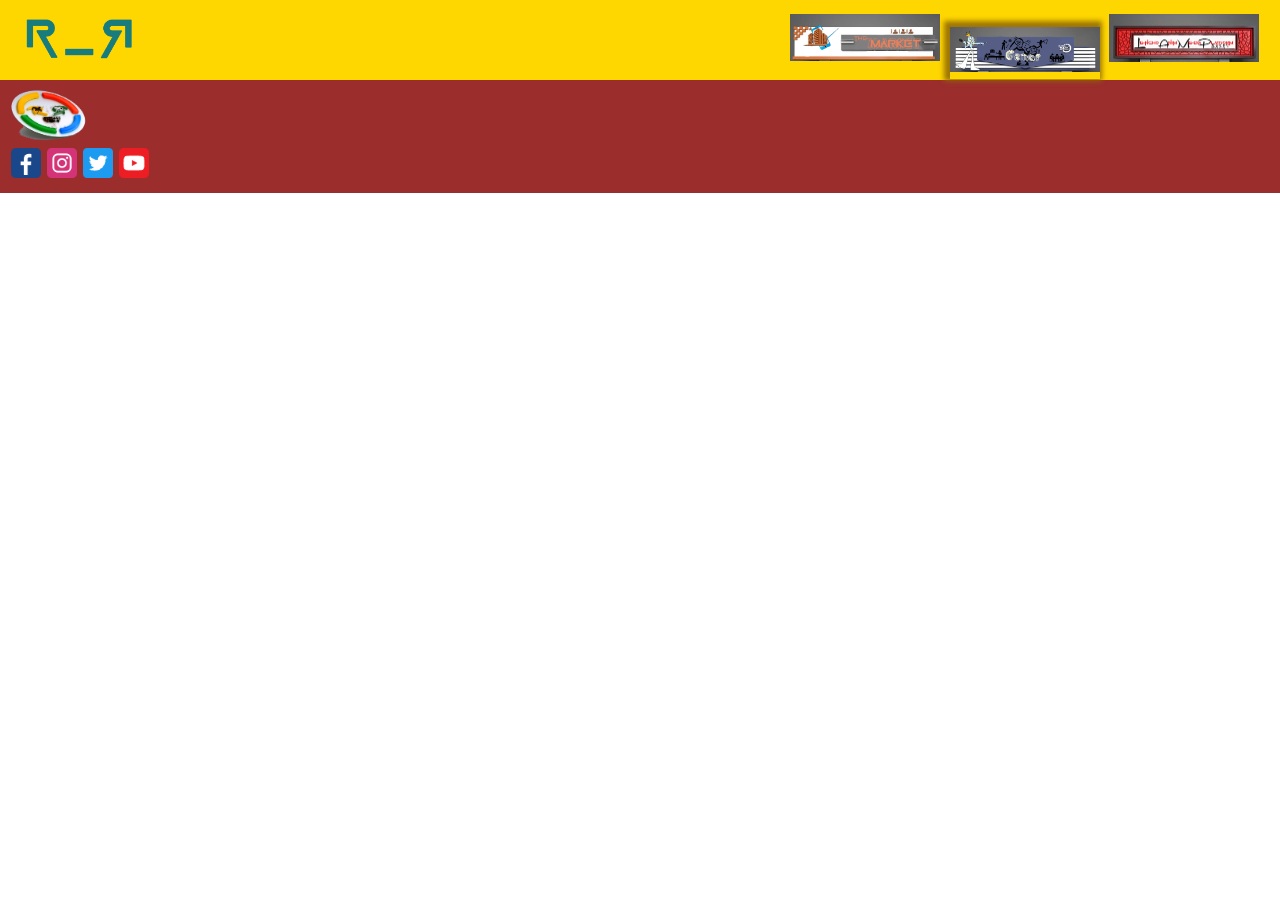
==== game.html @ 90351ea1 "updated the lamp.html file writing functions for its interface on script.js file" ====
<!DOCTYPE html>
<html lang="en">
  <head>
    <meta charset="UTF-8" />
    <meta name="viewport" content="width=device-width, initial-scale=1.0" />
    <title>BAKQA |Game</title>
    <link rel="shortcut icon" href="/asset/r_r-icon.png" type="image/x-icon" />
    <link rel="stylesheet" href="style.css" />
  </head>
  <body id="gamer">
    <header>
      <div class="logo">
        <a href="index.html">
          <img src="asset/r_r.png" alt="BAKQA's logo" width="120" />
        </a>
      </div>
      <nav class="containav">
        <ul>
          <li>
            <a href="theMarket.html"
              ><img src="asset/theMarket.png" alt="theMarket" width="150"
            /></a>
          </li>
          <li class="active">
            <a href="game.html"
              ><img src="asset/gamerAccount.png" alt="Game" width="150"
            /></a>
          </li>
          <li>
            <a href="lamp.html"
              ><img
                src="asset/Lamp.png"
                alt="LAMP"
                width="150"
                title="Lencho Animation Media Platform"
            /></a>
          </li>
        </ul>
      </nav>
    </header>
    <section class="pgcontent">
      <div class="slider"></div>
    </section>
    <footer>
      <div class="col social">
        <div class="ftlogo">
          <img src="asset/r_r-icon.png" alt="BAKQA" width="80" />
        </div>
        <div class="socialac">
          <ul>
            <li>
              <a href=""><img src="asset/1.png" alt="facebook" width="30" /></a>
            </li>
            <li>
              <a href=""
                ><img src="asset/2.png" alt="instagram" width="30"
              /></a>
            </li>
            <li>
              <a href=""><img src="asset/3.png" alt="twitter" width="30" /></a>
            </li>
            <li>
              <a href=""><img src="asset/4.png" alt="youtube" width="30" /></a>
            </li>
          </ul>
        </div>
      </div>
      <div class="col navit"></div>
      <div class="col contact"></div>
      <div class="col app"></div>
    </footer>
  </body>
</html>
---- style.css ----
* {
  margin: 0;
  padding: 0;
  list-style: none;
  text-decoration: none;
  box-sizing: border-box;
}

header {
  display: flex;
  background-color: gold;
  width: 100%;
  height: 5rem;
  align-items: center;
  justify-content: space-between;
  padding: 0 1rem;
}
header .containav ul {
  display: flex;
}
header .containav ul li {
  margin: 0 0.3rem;
  transition: 0.3s ease;
}
header .containav ul li:hover, header .containav ul li.active {
  transform: translateY(13px);
  box-shadow: -2px -2px 5px 4px rgba(146, 106, 5, 0.897);
  border: none;
}

footer {
  display: flex;
  width: 100%;
  background-color: rgba(145, 23, 23, 0.904);
  padding: 8px;
}
footer .socialac {
  display: flex;
  align-items: center;
  justify-content: space-around;
  width: 100%;
}
footer .socialac ul {
  display: flex;
}
footer .socialac ul li {
  margin: 3px;
}

#lamp .pgcontent {
  width: 100%;
  display: block;
  position: relative;
}
#lamp .pgcontent #subnav {
  display: flex;
  justify-content: space-between;
  background-color: rgba(145, 23, 23, 0.904);
}
#lamp .pgcontent #subnav .filternav {
  display: flex;
  float: right;
}
#lamp .pgcontent #subnav .filternav .categories {
  display: flex;
  text-align: center;
  align-items: center;
}
#lamp .pgcontent #subnav .filternav .categories .clist {
  text-transform: capitalize;
  margin: 3px;
}
#lamp .pgcontent #subnav .filternav .categories .clist a {
  color: antiquewhite;
  font-size: 18px;
}
#lamp .pgcontent #subnav .searchcontainer {
  float: right;
}
#lamp .pgcontent #subnav .searchcontainer #form {
  background-color: #151f30;
  width: 300px;
  height: 43px;
  border-radius: 11px;
  display: flex;
  align-items: center;
}
#lamp .pgcontent #subnav .searchcontainer #form input {
  all: unset;
  font: 15px system-ui;
  color: antiquewhite;
  height: 100%;
  width: 100%;
  padding: 6px 9px;
}
#lamp .pgcontent .slidercontain {
  position: relative;
  width: 1000px;
  height: 600px;
  background-color: #f5f5f5;
  box-shadow: 0 10px 50px #bdbdbd;
  margin: 0 auto;
}
#lamp .pgcontent .slidercontain .item {
  width: 200px;
  height: 300px;
  position: absolute;
  top: 50%;
  transform: translate(0, -50%);
  border-radius: 20px;
  box-shadow: 0 30px 50px #505050;
  background-position: 50% 50%;
  background-size: cover;
  display: inline-block;
  transition: 0.5s;
  text-align: center;
}
#lamp .pgcontent .slidercontain .item:nth-child(1), #lamp .pgcontent .slidercontain .item:nth-child(2) {
  top: 0;
  left: 0;
  transform: translate(0, 0);
  border-radius: 0;
  width: 100%;
  height: 100%;
}
#lamp .pgcontent .slidercontain .item:nth-child(3) {
  left: 50%;
}
#lamp .pgcontent .slidercontain .item:nth-child(4) {
  left: calc(50% + 220px);
}
#lamp .pgcontent .slidercontain .item:nth-child(5) {
  left: calc(50% + 440px);
}
#lamp .pgcontent .slidercontain .item:nth-child(n+6) {
  left: calc(50% + 660px);
}
#lamp .pgcontent .slidercontain .item:nth-child(2) .content {
  display: block;
}
#lamp .pgcontent .slidercontain .item .content {
  position: absolute;
  top: 50%;
  left: 100px;
  width: 300px;
  text-align: left;
  color: #eee;
  transform: translate(0, 50%);
  font-family: system-ui, -apple-system, BlinkMacSystemFont, "Segoe UI", Roboto, Oxygen, Ubuntu, Cantarell, "Open Sans", "Helvetica Neue", sans-serif;
  display: none;
}
#lamp .pgcontent .slidercontain .item .content .name {
  font-size: 40px;
  text-transform: uppercase;
  font-weight: bold;
  opacity: 0;
  animation: animate 1s ease-in-out 1 forwards;
}
#lamp .pgcontent .slidercontain .item .content .desc {
  margin-top: 10px;
  margin-bottom: 20px;
  animation: animate 1s ease-in-out 0.3s 1 forwards;
}
#lamp .pgcontent .slidercontain .item .content button {
  padding: 10px 20px;
  border: none;
  cursor: pointer;
  animation: animate 1s ease-in-out 0.6s 1 forwards;
}
#lamp .pgcontent .slidercontain .slider-nav {
  width: 100%;
  text-align: center;
  position: absolute;
  bottom: 20px;
}
#lamp .pgcontent .slidercontain .slider-nav button {
  width: 40px;
  height: 35px;
  border-radius: 8px;
  border: 1px solid #000;
  cursor: pointer;
  transition: 0.3s;
}
#lamp .pgcontent .slidercontain .slider-nav button:hover {
  background-color: #ababab;
  color: #eee;
}
#lamp .row .col {
  float: left;
  width: 25%;
  padding: 10px 10px;
}
#lamp .row .col .card {
  border-radius: 19px;
  padding: 15px;
  text-align: center;
  background-color: #151f30;
}
#lamp .row .col .card .thumbnail {
  width: 100%;
  border-radius: 19px;
}
#lamp .row .col .card h3 {
  color: darkcyan;
}

@keyframes animate {
  from {
    opacity: 0;
    transform: translate(0, 100px);
    filter: blur(33px);
  }
  to {
    opacity: 1;
    transform: translate(0, 0);
    filter: blur(0px);
  }
}/*# sourceMappingURL=style.css.map */
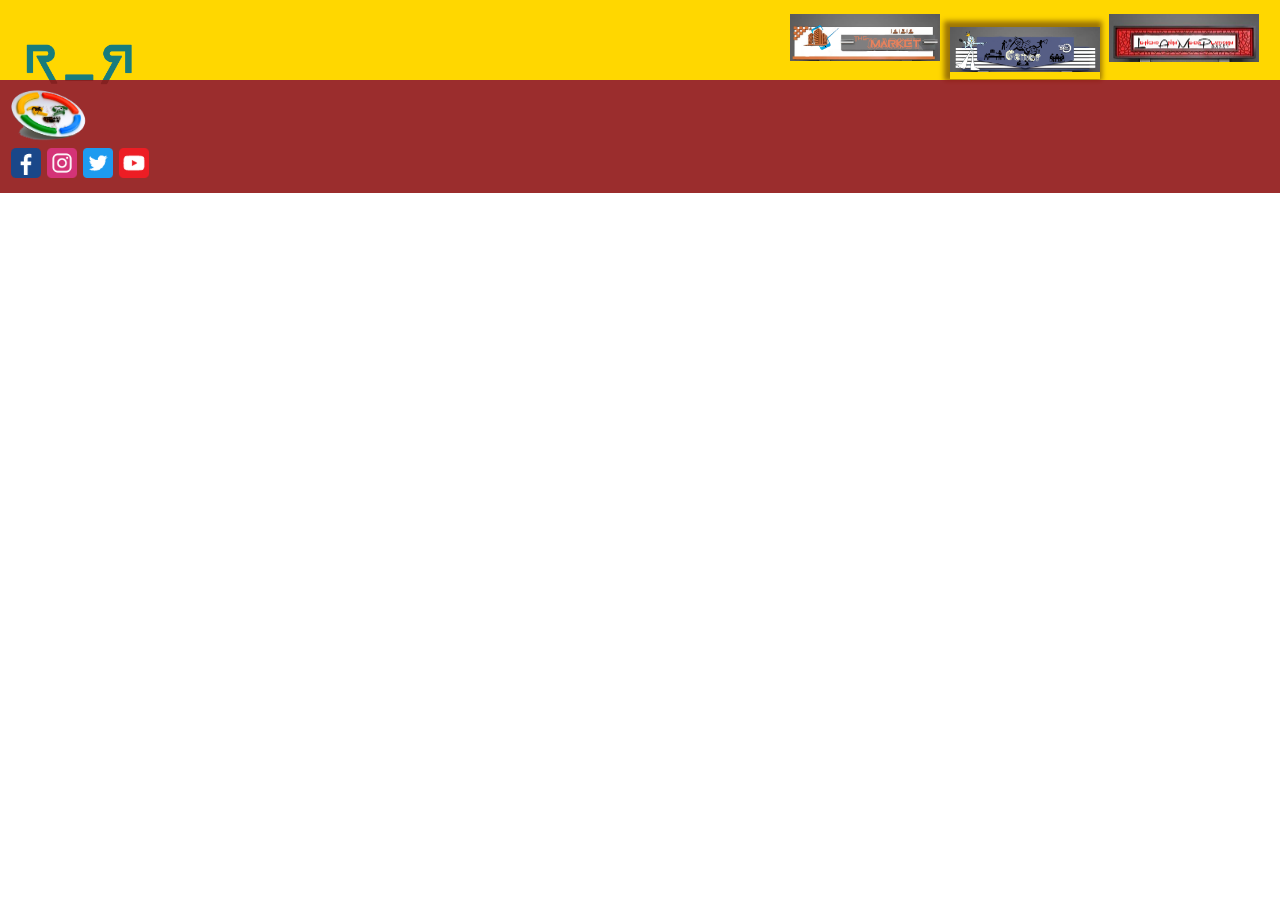
==== commit 61080bd4: "added functions in script.js" ====
--- a/game.html
+++ b/game.html
@@ -4,6 +4,13 @@
     <meta charset="UTF-8" />
     <meta name="viewport" content="width=device-width, initial-scale=1.0" />
     <title>BAKQA |Game</title>
+    <link
+      rel="stylesheet"
+      href="https://cdnjs.cloudflare.com/ajax/libs/font-awesome/6.5.2/css/all.min.css"
+      integrity="sha512-SnH5WK+bZxgPHs44uWIX+LLJAJ9/2PkPKZ5QiAj6Ta86w+fsb2TkcmfRyVX3pBnMFcV7oQPJkl9QevSCWr3W6A=="
+      crossorigin="anonymous"
+      referrerpolicy="no-referrer"
+    />
     <link rel="shortcut icon" href="/asset/r_r-icon.png" type="image/x-icon" />
     <link rel="stylesheet" href="style.css" />
   </head>
@@ -11,7 +18,8 @@
     <header>
       <div class="logo">
         <a href="index.html">
-          <img src="asset/r_r.png" alt="BAKQA's logo" width="120" />
+          <img src="asset/r_r.png" alt="BAKQA's logo" width="120" class="r-logo" />
+          <img src="asset/icon/logor-r.png" alt="icon" class="icon" width="120">
         </a>
       </div>
       <nav class="containav">
--- a/style.css
+++ b/style.css
@@ -1,9 +1,15 @@
+:root {
+  --timing: 700ms;
+  --rotation: 20deg;
+}
+
 * {
   margin: 0;
   padding: 0;
   list-style: none;
   text-decoration: none;
   box-sizing: border-box;
+  perspective: 1000px;
 }
 
 header {
@@ -14,6 +20,25 @@
   align-items: center;
   justify-content: space-between;
   padding: 0 1rem;
+}
+header .logo {
+  position: relative;
+  transition: rotate --timing;
+}
+header .logo .r-logo,
+header .logo .icon {
+  position: absolute;
+}
+header .logo .icon {
+  opacity: 0;
+  z-index: 100;
+  transition: var(--timing);
+  transform-origin: bottom;
+  bottom: -70px;
+}
+header .logo:hover .icon {
+  opacity: 1;
+  transform: translateY(-0.5rem) translateZ(-8px);
 }
 header .containav ul {
   display: flex;
@@ -47,61 +72,20 @@
   margin: 3px;
 }
 
-#lamp .pgcontent {
-  width: 100%;
-  display: block;
-  position: relative;
-}
-#lamp .pgcontent #subnav {
-  display: flex;
-  justify-content: space-between;
-  background-color: rgba(145, 23, 23, 0.904);
-}
-#lamp .pgcontent #subnav .filternav {
-  display: flex;
-  float: right;
-}
-#lamp .pgcontent #subnav .filternav .categories {
-  display: flex;
-  text-align: center;
-  align-items: center;
-}
-#lamp .pgcontent #subnav .filternav .categories .clist {
-  text-transform: capitalize;
-  margin: 3px;
-}
-#lamp .pgcontent #subnav .filternav .categories .clist a {
-  color: antiquewhite;
-  font-size: 18px;
-}
-#lamp .pgcontent #subnav .searchcontainer {
-  float: right;
-}
-#lamp .pgcontent #subnav .searchcontainer #form {
-  background-color: #151f30;
-  width: 300px;
-  height: 43px;
-  border-radius: 11px;
-  display: flex;
-  align-items: center;
-}
-#lamp .pgcontent #subnav .searchcontainer #form input {
-  all: unset;
-  font: 15px system-ui;
-  color: antiquewhite;
-  height: 100%;
-  width: 100%;
-  padding: 6px 9px;
-}
-#lamp .pgcontent .slidercontain {
-  position: relative;
-  width: 1000px;
-  height: 600px;
+.slidercontain {
+  position: relative;
+  width: 100%;
+  height: 550px;
   background-color: #f5f5f5;
   box-shadow: 0 10px 50px #bdbdbd;
-  margin: 0 auto;
-}
-#lamp .pgcontent .slidercontain .item {
+  margin: 3px 0;
+}
+.slidercontain .slider {
+  position: relative;
+  width: 100%;
+  height: 100%;
+}
+.slidercontain .slider .item {
   width: 200px;
   height: 300px;
   position: absolute;
@@ -115,7 +99,7 @@
   transition: 0.5s;
   text-align: center;
 }
-#lamp .pgcontent .slidercontain .item:nth-child(1), #lamp .pgcontent .slidercontain .item:nth-child(2) {
+.slidercontain .slider .item:nth-child(1), .slidercontain .slider .item:nth-child(2) {
   top: 0;
   left: 0;
   transform: translate(0, 0);
@@ -123,22 +107,22 @@
   width: 100%;
   height: 100%;
 }
-#lamp .pgcontent .slidercontain .item:nth-child(3) {
+.slidercontain .slider .item:nth-child(3) {
   left: 50%;
 }
-#lamp .pgcontent .slidercontain .item:nth-child(4) {
+.slidercontain .slider .item:nth-child(4) {
   left: calc(50% + 220px);
 }
-#lamp .pgcontent .slidercontain .item:nth-child(5) {
+.slidercontain .slider .item:nth-child(5) {
   left: calc(50% + 440px);
 }
-#lamp .pgcontent .slidercontain .item:nth-child(n+6) {
+.slidercontain .slider .item:nth-child(n+6) {
   left: calc(50% + 660px);
 }
-#lamp .pgcontent .slidercontain .item:nth-child(2) .content {
+.slidercontain .slider .item:nth-child(2) .content {
   display: block;
 }
-#lamp .pgcontent .slidercontain .item .content {
+.slidercontain .slider .item .content {
   position: absolute;
   top: 50%;
   left: 100px;
@@ -149,31 +133,31 @@
   font-family: system-ui, -apple-system, BlinkMacSystemFont, "Segoe UI", Roboto, Oxygen, Ubuntu, Cantarell, "Open Sans", "Helvetica Neue", sans-serif;
   display: none;
 }
-#lamp .pgcontent .slidercontain .item .content .name {
+.slidercontain .slider .item .content .name {
   font-size: 40px;
   text-transform: uppercase;
   font-weight: bold;
   opacity: 0;
   animation: animate 1s ease-in-out 1 forwards;
 }
-#lamp .pgcontent .slidercontain .item .content .desc {
+.slidercontain .slider .item .content .desc {
   margin-top: 10px;
   margin-bottom: 20px;
   animation: animate 1s ease-in-out 0.3s 1 forwards;
 }
-#lamp .pgcontent .slidercontain .item .content button {
+.slidercontain .slider .item .content button {
   padding: 10px 20px;
   border: none;
   cursor: pointer;
   animation: animate 1s ease-in-out 0.6s 1 forwards;
 }
-#lamp .pgcontent .slidercontain .slider-nav {
+.slidercontain .slider-nav {
   width: 100%;
   text-align: center;
   position: absolute;
   bottom: 20px;
 }
-#lamp .pgcontent .slidercontain .slider-nav button {
+.slidercontain .slider-nav button {
   width: 40px;
   height: 35px;
   border-radius: 8px;
@@ -181,26 +165,80 @@
   cursor: pointer;
   transition: 0.3s;
 }
-#lamp .pgcontent .slidercontain .slider-nav button:hover {
+.slidercontain .slider-nav button:hover {
   background-color: #ababab;
   color: #eee;
 }
-#lamp .row .col {
+
+.pgcontent {
+  width: 100%;
+  display: block;
+  position: relative;
+}
+.pgcontent #subnav {
+  display: flex;
+  justify-content: space-between;
+  background-color: rgba(145, 23, 23, 0.904);
+}
+.pgcontent #subnav .filternav {
+  display: flex;
+  float: right;
+}
+.pgcontent #subnav .filternav .categories {
+  display: flex;
+  text-align: center;
+  align-items: center;
+}
+.pgcontent #subnav .filternav .categories .clist {
+  text-transform: capitalize;
+  margin: 3px;
+}
+.pgcontent #subnav .filternav .categories .clist a {
+  color: antiquewhite;
+  font-size: 18px;
+}
+.pgcontent #subnav .searchcontainer {
+  float: right;
+}
+.pgcontent #subnav .searchcontainer #form {
+  background-color: #151f30;
+  width: 300px;
+  height: 43px;
+  border-radius: 11px;
+  display: flex;
+  align-items: center;
+}
+.pgcontent #subnav .searchcontainer #form input {
+  all: unset;
+  font: 15px system-ui;
+  color: antiquewhite;
+  height: 100%;
+  width: 100%;
+  padding: 6px 9px;
+}
+
+#section {
+  position: relative;
+}
+#section .row {
+  position: relative;
+}
+#section .row .col {
   float: left;
   width: 25%;
   padding: 10px 10px;
 }
-#lamp .row .col .card {
+#section .row .col .card {
   border-radius: 19px;
   padding: 15px;
   text-align: center;
   background-color: #151f30;
 }
-#lamp .row .col .card .thumbnail {
+#section .row .col .card .thumbnail {
   width: 100%;
   border-radius: 19px;
 }
-#lamp .row .col .card h3 {
+#section .row .col .card h3 {
   color: darkcyan;
 }
 
@@ -215,4 +253,304 @@
     transform: translate(0, 0);
     filter: blur(0px);
   }
+}
+@media (max-width: 900px) {
+  #theMarket .cardcontent .product .popup-view .popup-card {
+    flex-direction: column;
+    width: 550px;
+    height: auto;
+  }
+  #theMarket .cardcontent .product .popup-view .popup-card .product-img {
+    z-index: 3;
+    width: 100%;
+    height: 200px;
+    transform: translateY(0);
+    border-bottom-left-radius: 0;
+    border-top-left-radius: 10px;
+    border-top-right-radius: 10px;
+  }
+  #theMarket .cardcontent .product .popup-view .popup-card .product-img img {
+    left: initial;
+    max-width: 100%;
+  }
+  #theMarket .cardcontent .product .popup-view .popup-card .info {
+    width: 100%;
+    height: auto;
+    padding: 20px;
+    border-top-left-radius: 0;
+    border-top-right-radius: 0;
+  }
+  #theMarket .cardcontent .product .popup-view .popup-card .info h2 {
+    margin: 20px 5px 5px 5px;
+    font-size: 25px;
+  }
+  #theMarket .cardcontent .product .popup-view .popup-card .info h2 span {
+    font-size: 10px;
+  }
+  #theMarket .cardcontent .product .popup-view .popup-card .info p {
+    margin: 5px;
+    font-size: 13px;
+  }
+  #theMarket .cardcontent .product .popup-view .popup-card .info .price {
+    margin: 5px;
+    font-size: 30px;
+  }
+  #theMarket .cardcontent .product .popup-view .popup-card .info .cart-btn {
+    margin: 5px auto;
+    padding: 5px 40px;
+  }
+  #theMarket .cardcontent .product .popup-view .popup-card .info .add {
+    font-size: 14px;
+  }
+  #theMarket .cardcontent .product .popup-view .popup-card .close-btn {
+    z-index: 4;
+  }
+}
+.cardcontent {
+  position: relative;
+  display: flex;
+  flex-wrap: wrap;
+  justify-content: center;
+  align-items: center;
+  width: 100%;
+}
+.cardcontent .product .product-card {
+  z-index: 1;
+  background-color: #1d212b;
+  position: relative;
+  width: 300px;
+  height: 400px;
+  margin: 40px;
+  border-radius: 10px;
+}
+.cardcontent .product .product-card::before {
+  content: "";
+  background-color: rgba(255, 255, 255, 0.1);
+  position: absolute;
+  display: block;
+  top: 0;
+  left: 0;
+  width: 50%;
+  height: 100%;
+  border-top-left-radius: 10px;
+  border-bottom-left-radius: 10px;
+}
+.cardcontent .product .product-card .name {
+  z-index: 2;
+  color: #fff;
+  position: absolute;
+  width: 100%;
+  text-align: center;
+  bottom: 130px;
+  font-size: 20px;
+  letter-spacing: 1px;
+}
+.cardcontent .product .product-card .price {
+  z-index: 2;
+  color: #fff;
+  position: absolute;
+  width: 100%;
+  text-align: center;
+  bottom: 80px;
+  font-size: 30px;
+  font-weight: 300;
+}
+.cardcontent .product .product-card .popup-btn {
+  z-index: 2;
+  color: #fff;
+  background-color: #555;
+  position: absolute;
+  bottom: 20px;
+  left: 50%;
+  transform: translateX(-50%);
+  font-size: 14px;
+  text-transform: uppercase;
+  text-decoration: none;
+  letter-spacing: 1px;
+  padding: 10px 15px;
+  border-radius: 20px;
+  cursor: pointer;
+}
+.cardcontent .product .product-card .product-img {
+  z-index: 1;
+  position: absolute;
+  max-width: 350px;
+  top: 30%;
+  left: 50%;
+  transform: translate(-50%, -50%);
+}
+.cardcontent .product .popup-view {
+  z-index: 2;
+  background-color: rgba(255, 255, 255, 0.5);
+  position: fixed;
+  top: 0;
+  right: 0;
+  bottom: 0;
+  left: 0;
+  display: flex;
+  justify-content: center;
+  align-items: center;
+  opacity: 0;
+  visibility: hidden;
+}
+.cardcontent .product .popup-view .popup-card {
+  position: relative;
+  display: flex;
+  width: 800px;
+  height: 500px;
+  margin: 20px;
+}
+.cardcontent .product .popup-view .popup-card .product-img {
+  z-index: 2;
+  background: #1d212b;
+  position: relative;
+  display: flex;
+  justify-content: center;
+  align-items: center;
+  width: 45%;
+  height: 90%;
+  transform: translateY(25px);
+  border-top-left-radius: 10px;
+  border-bottom-left-radius: 10px;
+}
+.cardcontent .product .popup-view .popup-card .product-img img {
+  z-index: 2;
+  position: relative;
+  width: 450px;
+  left: -50px;
+}
+.cardcontent .product .popup-view .popup-card .info {
+  z-index: 2;
+  background: #ccc7c7;
+  display: flex;
+  flex-direction: column;
+  width: 55%;
+  height: 100%;
+  border-radius: 10px;
+  padding: 40px;
+}
+.cardcontent .product .popup-view .popup-card .info h2 {
+  text-transform: capitalize;
+  font-size: 40px;
+  line-height: 20px;
+  margin: 10px;
+}
+.cardcontent .product .popup-view .popup-card .info h2 span {
+  font-size: 15px;
+  text-transform: uppercase;
+  letter-spacing: 2px;
+}
+.cardcontent .product .popup-view .popup-card .info p {
+  font-size: 15px;
+  margin: 10px;
+}
+.cardcontent .product .popup-view .popup-card .info .price {
+  font-size: 45px;
+  font-weight: 300;
+  margin: 10px;
+}
+.cardcontent .product .popup-view .popup-card .info .add {
+  font-size: 16px;
+  font-weight: 600;
+  text-align: center;
+}
+.cardcontent .product .popup-view .popup-card .info .cart-btn {
+  color: #fff;
+  background: #009d02;
+  text-decoration: none;
+  margin: 10px auto;
+  padding: 10px 50px;
+  border-radius: 20px;
+}
+.cardcontent .product .popup-view .popup-card .info .wish-btn {
+  color: #009d02;
+  text-transform: uppercase;
+}
+.cardcontent .product .popup-view .popup-card .close-btn {
+  color: #555;
+  z-index: 3;
+  position: absolute;
+  right: 0;
+  font-size: 20px;
+  margin: 20px;
+  cursor: pointer;
+}
+.cardcontent .product .active {
+  opacity: 1;
+  visibility: visible;
+}
+
+.slider {
+  max-width: 1000px;
+  position: relative;
+  margin: auto;
+}
+.slider .slide {
+  display: none;
+}
+.slider .slide .notext {
+  color: #f2f2f2;
+  font-size: 12px;
+  padding: 8px 12px;
+  position: absolute;
+  top: 0;
+}
+.slider .slide .text h3 {
+  color: #f2f2f2;
+  font-size: 15px;
+  padding: 8px 12px;
+  position: absolute;
+  bottom: 8px;
+  width: 100%;
+  text-align: center;
+}
+.slider .fade {
+  animation-name: fade;
+  animation-duration: 1.5s;
+}
+@keyframes fade {
+  from {
+    opacity: 0.4;
+  }
+  to {
+    opacity: 1;
+  }
+}
+.slider .prev,
+.slider .next {
+  cursor: pointer;
+  position: absolute;
+  top: 50%;
+  width: auto;
+  margin-top: -22px;
+  padding: 16px;
+  color: white;
+  font-weight: bold;
+  font-size: 18px;
+  transition: 0.6s;
+  border-radius: 0 3px 3px 0;
+  -webkit-user-select: none;
+     -moz-user-select: none;
+          user-select: none;
+}
+.slider .prev:hover,
+.slider .next:hover {
+  background-color: rgba(0, 0, 0, 0.8);
+}
+.slider .next {
+  right: 0;
+  border-radius: 3px 0 0 3px;
+}
+.slider .circles .dot {
+  cursor: pointer;
+  height: 15px;
+  width: 15px;
+  margin: 0 2px;
+  background-color: #bbb;
+  border-radius: 50%;
+  display: inline-block;
+  transition: background-color 0.6s ease;
+}
+.slider .circles .dot:hover {
+  background-color: #717171;
 }/*# sourceMappingURL=style.css.map */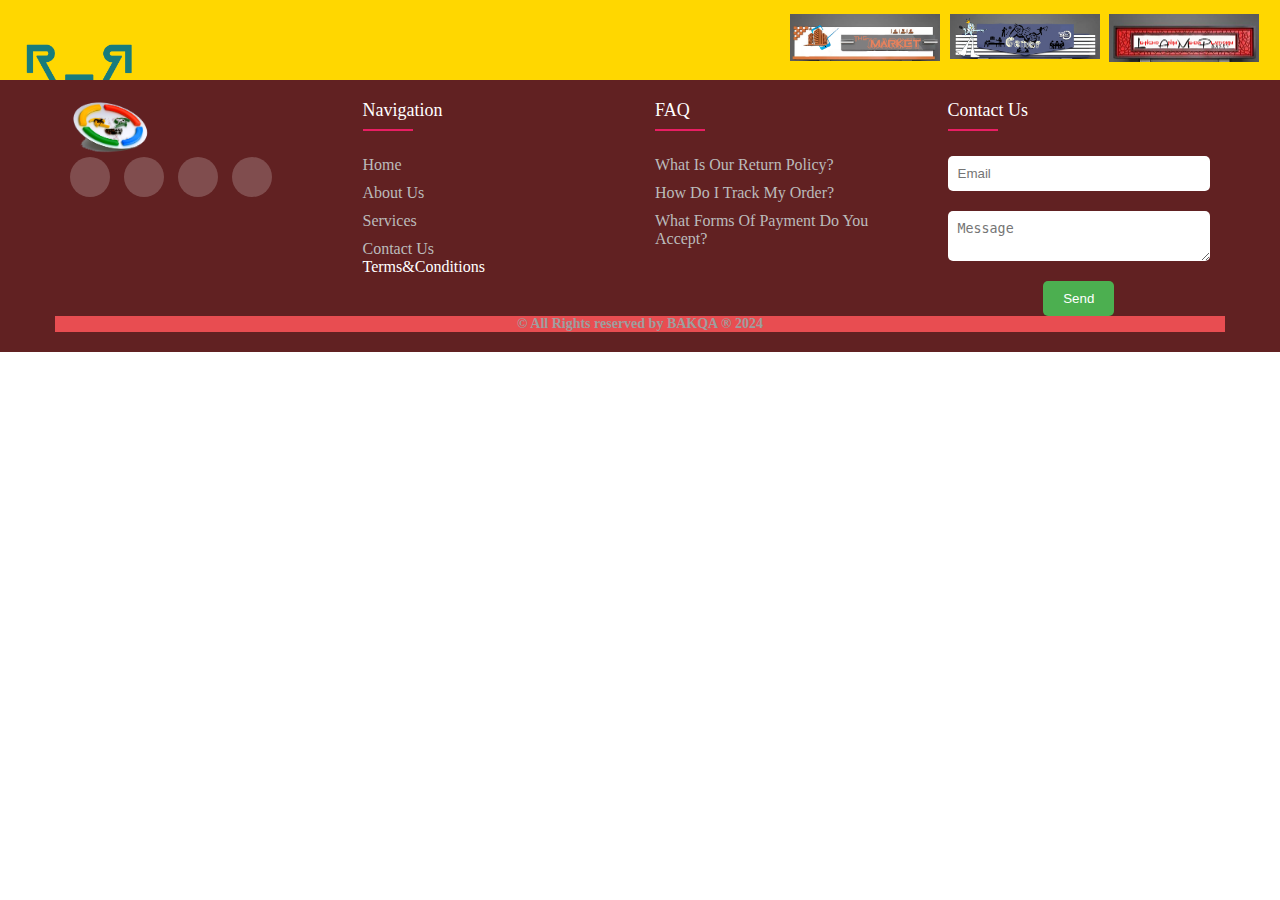
==== commit 64737142: "made changes to footer" ====
--- a/game.html
+++ b/game.html
@@ -27,12 +27,14 @@
           <li>
             <a href="theMarket.html"
               ><img src="asset/theMarket.png" alt="theMarket" width="150"
-            /></a>
+            />
+            <span id="tm">tM</span></a>
           </li>
-          <li class="active">
+          <li>
             <a href="game.html"
               ><img src="asset/gamerAccount.png" alt="Game" width="150"
-            /></a>
+            />
+            <span id="g">G</span></a>
           </li>
           <li>
             <a href="lamp.html"
@@ -41,7 +43,8 @@
                 alt="LAMP"
                 width="150"
                 title="Lencho Animation Media Platform"
-            /></a>
+            />
+            <span id="l">L</span></a>
           </li>
         </ul>
       </nav>
@@ -50,32 +53,59 @@
       <div class="slider"></div>
     </section>
     <footer>
-      <div class="col social">
-        <div class="ftlogo">
-          <img src="asset/r_r-icon.png" alt="BAKQA" width="80" />
-        </div>
-        <div class="socialac">
-          <ul>
-            <li>
-              <a href=""><img src="asset/1.png" alt="facebook" width="30" /></a>
-            </li>
-            <li>
-              <a href=""
-                ><img src="asset/2.png" alt="instagram" width="30"
-              /></a>
-            </li>
-            <li>
-              <a href=""><img src="asset/3.png" alt="twitter" width="30" /></a>
-            </li>
-            <li>
-              <a href=""><img src="asset/4.png" alt="youtube" width="30" /></a>
-            </li>
-          </ul>
+      <div class="container">
+        <div class="row">
+          <div class="footer-col">
+            <div class="logo">
+              <img src="asset/r_r-icon.png" alt="BAKQA" width="80" />
+            </div>
+            <div class="socials">
+              <a class="social" href="#" target="_blank">
+                <i class="fa-brands fa-square-facebook fa-2xl"></i>
+              </a>
+              <a class="social" href="#" target="_blank">
+                <i class="fa-brands fa-square-instagram fa-2xl"></i>
+              </a>
+              <a class="social" href="#" target="_blank">
+                <i class="fa-brands fa-square-twitter fa-2xl"></i>
+              </a>
+              <a class="social" href="#" target="_blank">
+                <i class="fa-brands fa-square-youtube fa-2xl"></i>
+              </a>
+            </div>
+          </div>
+          <div class="footer-col">
+            <h5>Navigation</h5>
+            <ul class="navfoot">
+              <li><a href="#">Home</a></li>
+              <li><a href="#">About Us</a></li>
+              <li><a href="#">Services</a></li>
+              <li><a href="#">Contact Us</a></li>
+            </ul>
+            <p><a href="#">Terms&Conditions</a></p>
+          </div>
+          <div class="footer-col">
+            <h5>FAQ</h5>
+            <ul class="faq">
+              <li><a href="#">What is our return policy?</a></li>
+              <li><a href="#">How do I track my order?</a></li>
+              <li><a href="#">What forms of payment do you accept?</a></li>
+            </ul>
+          </div>
+          <div class="footer-col">
+            <h5>Contact Us</h5>
+
+            <form class="contact">
+              <input type="email" placeholder="Email" required />
+
+              <textarea placeholder="Message" required></textarea>
+
+              <button type="submit">Send</button>
+            </form>
+          </div>
+          <h4 class="copyrite">&copy; All Rights reserved by BAKQA &reg; 2024</h4>
         </div>
       </div>
-      <div class="col navit"></div>
-      <div class="col contact"></div>
-      <div class="col app"></div>
     </footer>
   </body>
 </html>
--- a/style.css
+++ b/style.css
@@ -1,6 +1,30 @@
 :root {
   --timing: 700ms;
   --rotation: 20deg;
+  --clr-pry: teal;
+  --clr-sec: #ffba04;
+  --clr-tmkt: #e9825d;
+  --clr-ply: #565e85;
+  --clr-lamp: #e84d51;
+  --clr-drkb: #612122;
+  --clr-white: #fff;
+  --clr-black: #000;
+  --clr-gray-dark: #333;
+  --clr-txt: hsl(22, 24%, 32%);
+  --clr-shdw: hsla(22, 100%, 8%, 0.2);
+  --box-shadow: -2px -2px 5px 4px rgba(146, 106, 5, 0.897);
+  --bxshdw-sm-img: drop-shadow(0 4px 16px var(--clr-shdw));
+  --bxshdw-bg-img: drop-shadow(0 8px 24px var(--clr-shdw));
+  --ff-pry: ;
+  --ff-title: ;
+  --ff-subtitle: ;
+  --ff-txt: ;
+  --fz-span: 0.6rem;
+  --fz-md: 0.938rem;
+  --fz-sm: 0.813rem;
+  --fw-rg: 400;
+  --fw-md: 500;
+  --fw-semi-bold: 600;
 }
 
 * {
@@ -52,24 +76,136 @@
   box-shadow: -2px -2px 5px 4px rgba(146, 106, 5, 0.897);
   border: none;
 }
+header .containav ul li span {
+  display: none;
+  width: -moz-fit-content;
+  width: fit-content;
+  font-family: cursive;
+  font-size: 24px;
+  border: 2px solid teal;
+  padding: 0 5px;
+}
+header .containav ul li #tm {
+  background-color: var(--clr-tmkt);
+}
+header .containav ul li #g {
+  background-color: var(--clr-ply);
+}
+header .containav ul li #l {
+  background-color: var(--clr-lamp);
+}
 
 footer {
-  display: flex;
-  width: 100%;
-  background-color: rgba(145, 23, 23, 0.904);
-  padding: 8px;
-}
-footer .socialac {
-  display: flex;
+  background-color: var(--clr-drkb);
+  color: #fff;
+  padding: 20px 0;
+}
+footer .container {
+  max-width: 1170px;
+  margin: auto;
+}
+footer .container .row {
+  display: flex;
+  flex-wrap: wrap;
+}
+footer .container .row ul {
+  list-style: none;
+}
+footer .container .row ul li:not(:last-child) {
+  margin-bottom: 10px;
+}
+footer .container .row ul li a {
+  font-size: 16px;
+  text-transform: capitalize;
+  color: #ffffff;
+  text-decoration: none;
+  font-weight: 300;
+  color: #bbbbbb;
+  display: block;
+  transition: all 0.3s ease;
+}
+footer .container .row ul li a:hover {
+  color: #ffffff;
+  padding-left: 8px;
+}
+footer .container .row p a {
+  color: var(--ff-txt);
+}
+footer .container .row p a:hover {
+  color: var(--clr-sec);
+}
+footer .container .row .footer-col {
+  width: 25%;
+  padding: 0 15px;
+}
+footer .container .row .footer-col h5 {
+  font-size: 18px;
+  color: #ffffff;
+  text-transform: capitalize;
+  margin-bottom: 35px;
+  font-weight: 500;
+  position: relative;
+}
+footer .container .row .footer-col h5::before {
+  content: "";
+  position: absolute;
+  left: 0;
+  bottom: -10px;
+  background-color: #e91e63;
+  height: 2px;
+  box-sizing: border-box;
+  width: 50px;
+}
+footer .container .row .footer-col .socials .social {
+  display: inline-block;
+  height: 40px;
+  width: 40px;
+  background-color: rgba(255, 255, 255, 0.2);
+  margin: 0 10px 10px 0;
+  text-align: center;
+  line-height: 40px;
+  border-radius: 50%;
+  color: #ffffff;
+  transition: all 0.5s ease;
+}
+footer .container .row .footer-col .socials .social:hover {
+  color: #24262b;
+  background-color: #ffffff;
+}
+footer .container .row form {
+  display: flex;
+  flex-direction: column;
   align-items: center;
-  justify-content: space-around;
-  width: 100%;
-}
-footer .socialac ul {
-  display: flex;
-}
-footer .socialac ul li {
-  margin: 3px;
+}
+footer .container .row form input[type=email], footer .container .row form textarea {
+  width: 100%;
+  padding: 10px;
+  margin-bottom: 20px;
+  border: none;
+  border-radius: 5px;
+}
+footer .container .row form button[type=submit] {
+  background-color: #4CAF50;
+  color: #fff;
+  padding: 10px 20px;
+  border: none;
+  border-radius: 5px;
+  cursor: pointer;
+}
+footer .container .row form button[type=submit]:hover {
+  background-color: #3e8e41;
+}
+footer .container .copyrite {
+  width: 100%;
+  bottom: 2px;
+  text-align: center;
+  justify-content: center;
+  font-size: 14px;
+  color: #9e9e9e;
+  background-color: var(--clr-lamp);
+}
+footer .container .copyrite:hover {
+  color: var(--clr-sec);
 }
 
 .slidercontain {
@@ -216,6 +352,21 @@
   width: 100%;
   padding: 6px 9px;
 }
+.pgcontent .contain {
+  display: block;
+  width: 100%;
+  height: 480px;
+  margin: 3px 0;
+}
+.pgcontent .themarket {
+  background-color: var(--clr-tmkt);
+}
+.pgcontent .lamp {
+  background-color: var(--clr-lamp);
+}
+.pgcontent .game {
+  background-color: var(--clr-ply);
+}
 
 #section {
   position: relative;
@@ -254,56 +405,32 @@
     filter: blur(0px);
   }
 }
-@media (max-width: 900px) {
-  #theMarket .cardcontent .product .popup-view .popup-card {
-    flex-direction: column;
-    width: 550px;
-    height: auto;
-  }
-  #theMarket .cardcontent .product .popup-view .popup-card .product-img {
-    z-index: 3;
+@media screen and (max-width: 750px) {
+  header {
+    background-color: var(--clr-drkb);
+  }
+  header .logo a {
     width: 100%;
-    height: 200px;
-    transform: translateY(0);
-    border-bottom-left-radius: 0;
-    border-top-left-radius: 10px;
-    border-top-right-radius: 10px;
-  }
-  #theMarket .cardcontent .product .popup-view .popup-card .product-img img {
-    left: initial;
-    max-width: 100%;
-  }
-  #theMarket .cardcontent .product .popup-view .popup-card .info {
+  }
+  header .containav a img {
+    display: none;
+  }
+  header .containav a span {
+    display: unset !important;
+  }
+  footer .row {
+    display: flex;
+    flex-wrap: wrap;
+  }
+  footer .row .footer-col {
+    flex-basis: 50%;
+    margin-bottom: 30px;
+  }
+}
+@media screen and (max-width: 540px) {
+  .row .footer-col {
+    display: block;
     width: 100%;
-    height: auto;
-    padding: 20px;
-    border-top-left-radius: 0;
-    border-top-right-radius: 0;
-  }
-  #theMarket .cardcontent .product .popup-view .popup-card .info h2 {
-    margin: 20px 5px 5px 5px;
-    font-size: 25px;
-  }
-  #theMarket .cardcontent .product .popup-view .popup-card .info h2 span {
-    font-size: 10px;
-  }
-  #theMarket .cardcontent .product .popup-view .popup-card .info p {
-    margin: 5px;
-    font-size: 13px;
-  }
-  #theMarket .cardcontent .product .popup-view .popup-card .info .price {
-    margin: 5px;
-    font-size: 30px;
-  }
-  #theMarket .cardcontent .product .popup-view .popup-card .info .cart-btn {
-    margin: 5px auto;
-    padding: 5px 40px;
-  }
-  #theMarket .cardcontent .product .popup-view .popup-card .info .add {
-    font-size: 14px;
-  }
-  #theMarket .cardcontent .product .popup-view .popup-card .close-btn {
-    z-index: 4;
   }
 }
 .cardcontent {
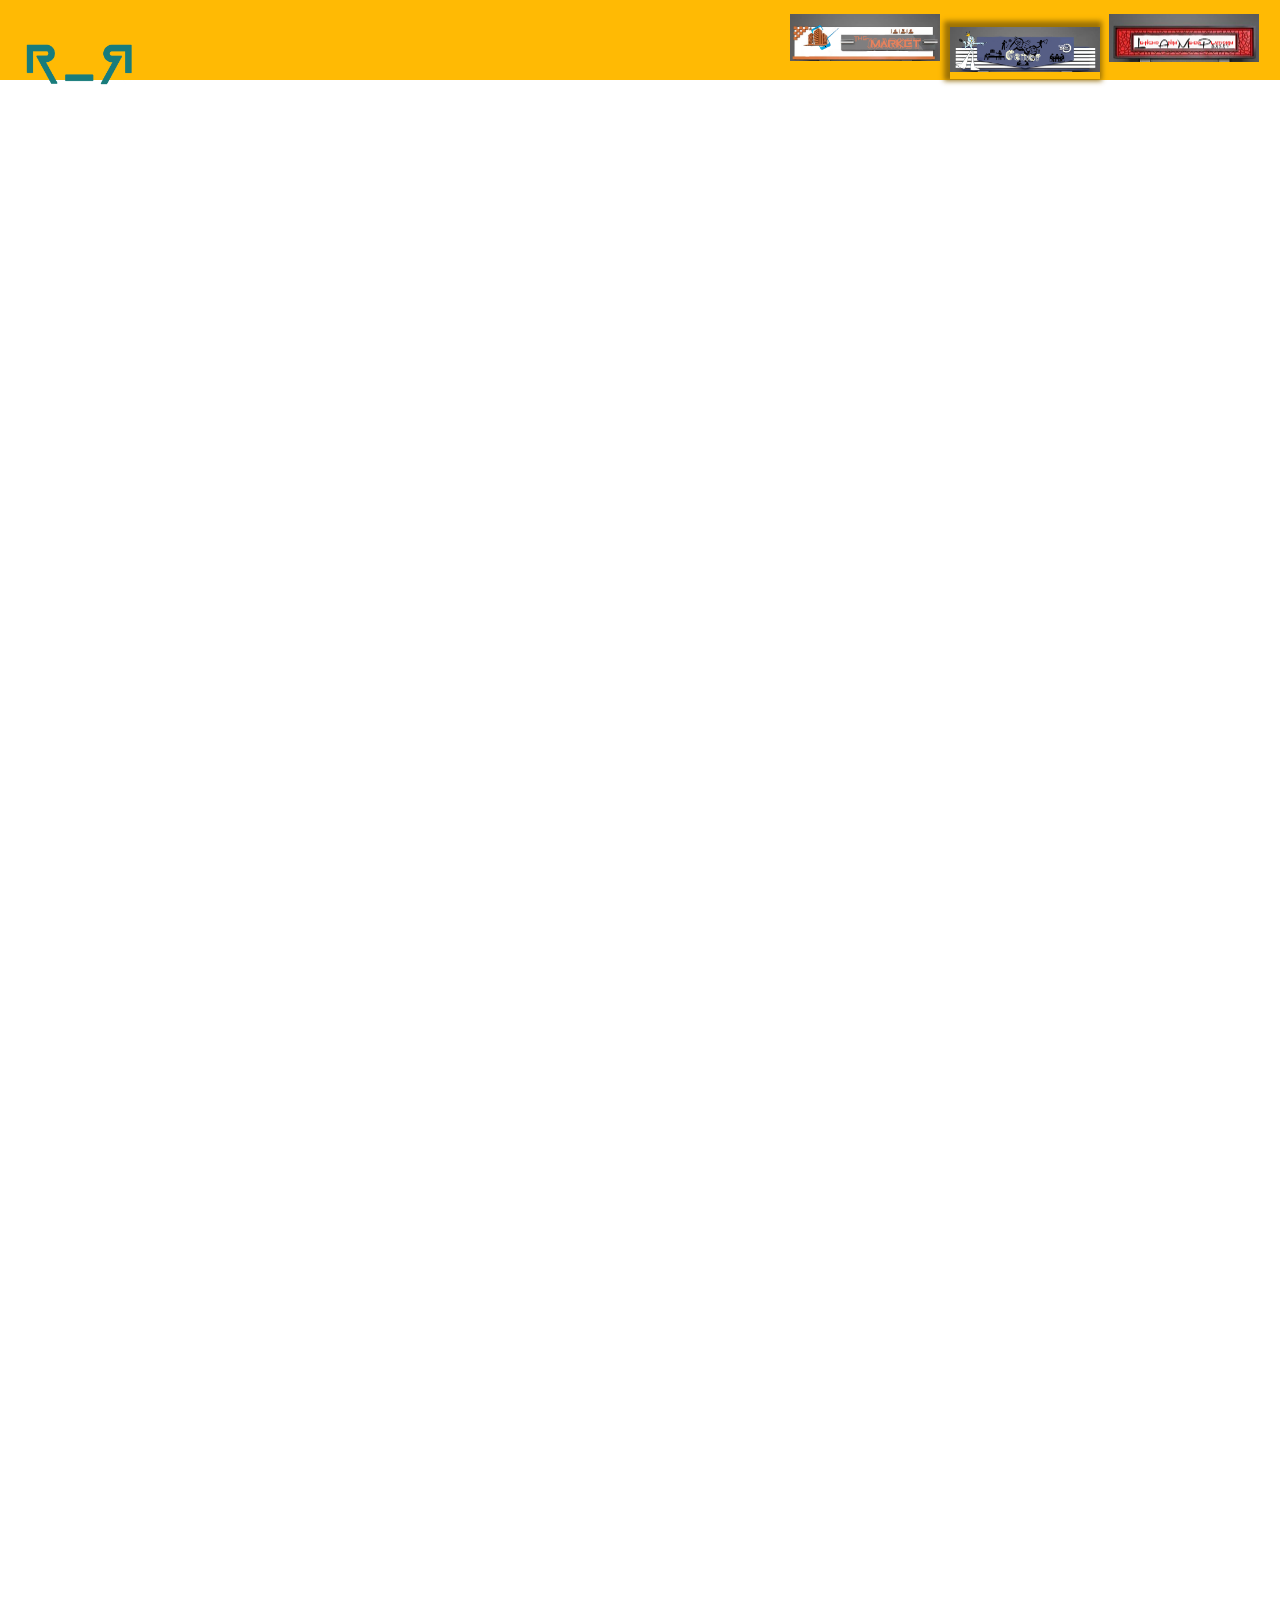
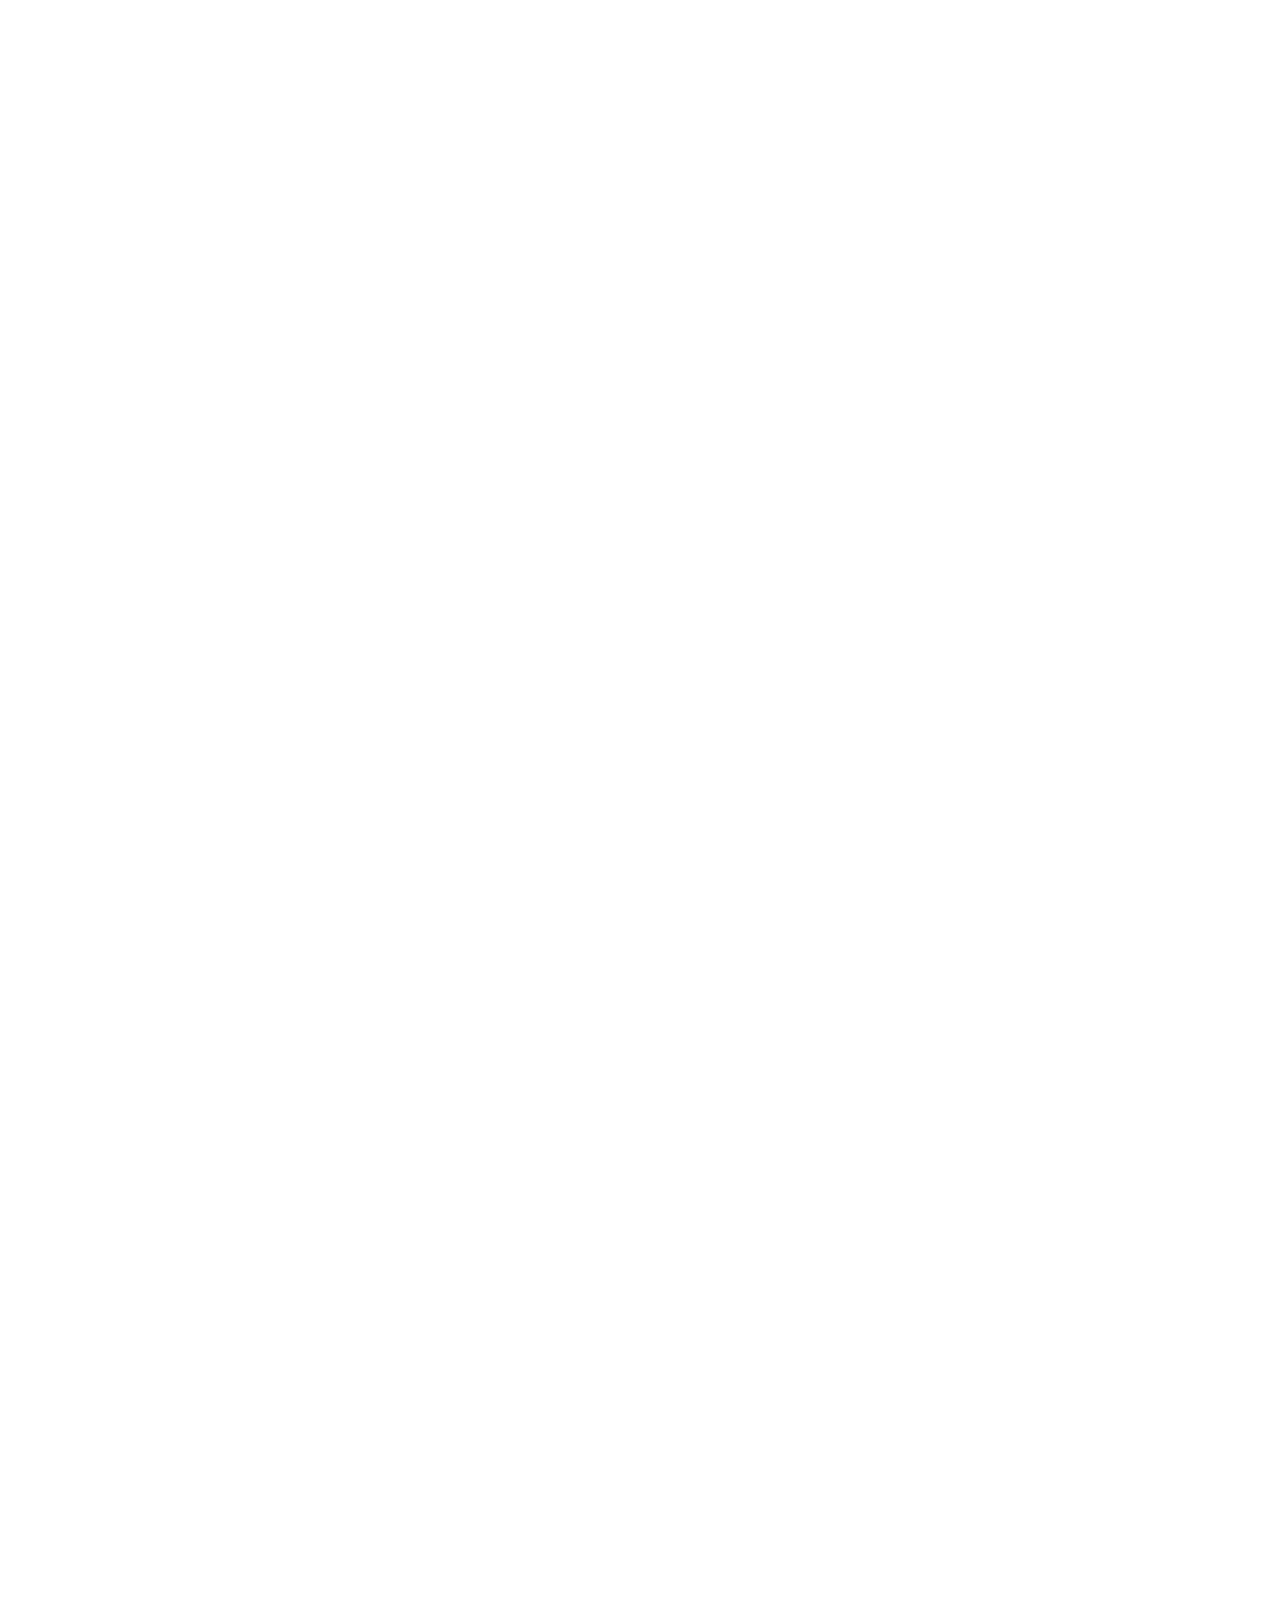
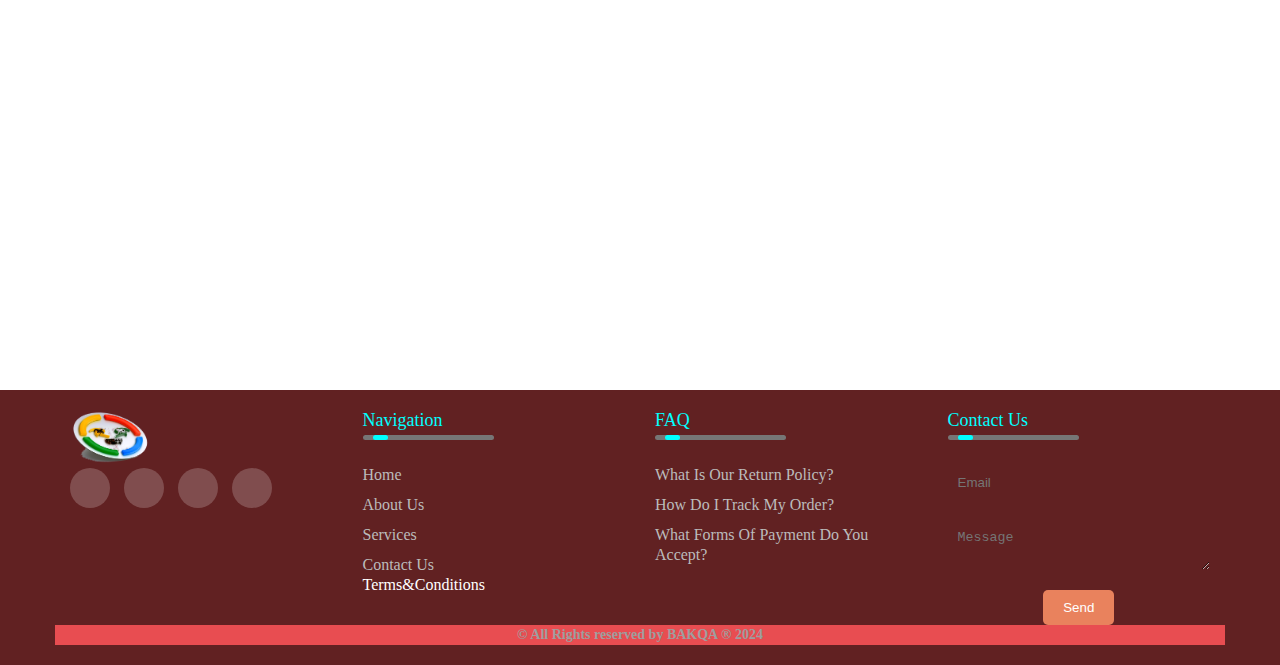
==== commit e5984310: "changes made to footer and header codes" ====
--- a/game.html
+++ b/game.html
@@ -27,14 +27,12 @@
           <li>
             <a href="theMarket.html"
               ><img src="asset/theMarket.png" alt="theMarket" width="150"
-            />
-            <span id="tm">tM</span></a>
+            /></a>
           </li>
-          <li>
+          <li class="active">
             <a href="game.html"
               ><img src="asset/gamerAccount.png" alt="Game" width="150"
-            />
-            <span id="g">G</span></a>
+            /></a>
           </li>
           <li>
             <a href="lamp.html"
@@ -43,8 +41,7 @@
                 alt="LAMP"
                 width="150"
                 title="Lencho Animation Media Platform"
-            />
-            <span id="l">L</span></a>
+            /></a>
           </li>
         </ul>
       </nav>
@@ -59,6 +56,7 @@
             <div class="logo">
               <img src="asset/r_r-icon.png" alt="BAKQA" width="80" />
             </div>
+            
             <div class="socials">
               <a class="social" href="#" target="_blank">
                 <i class="fa-brands fa-square-facebook fa-2xl"></i>
@@ -75,7 +73,7 @@
             </div>
           </div>
           <div class="footer-col">
-            <h5>Navigation</h5>
+            <h5>Navigation <div class="underline"><span></span></div></h5>
             <ul class="navfoot">
               <li><a href="#">Home</a></li>
               <li><a href="#">About Us</a></li>
@@ -85,7 +83,7 @@
             <p><a href="#">Terms&Conditions</a></p>
           </div>
           <div class="footer-col">
-            <h5>FAQ</h5>
+            <h5>FAQ<div class="underline"><span></span></div></h5>
             <ul class="faq">
               <li><a href="#">What is our return policy?</a></li>
               <li><a href="#">How do I track my order?</a></li>
@@ -93,7 +91,7 @@
             </ul>
           </div>
           <div class="footer-col">
-            <h5>Contact Us</h5>
+            <h5>Contact Us<div class="underline"><span></span></div></h5>
 
             <form class="contact">
               <input type="email" placeholder="Email" required />
@@ -103,7 +101,9 @@
               <button type="submit">Send</button>
             </form>
           </div>
-          <h4 class="copyrite">&copy; All Rights reserved by BAKQA &reg; 2024</h4>
+          <h4 class="copyrite">
+            &copy; All Rights reserved by BAKQA &reg; 2024
+          </h4>
         </div>
       </div>
     </footer>
--- a/style.css
+++ b/style.css
@@ -1,5 +1,6 @@
 :root {
   --timing: 700ms;
+  --header-height:5rem;
   --rotation: 20deg;
   --clr-pry: teal;
   --clr-sec: #ffba04;
@@ -10,7 +11,7 @@
   --clr-white: #fff;
   --clr-black: #000;
   --clr-gray-dark: #333;
-  --clr-txt: hsl(22, 24%, 32%);
+  --clr-txt: hsl(22,24%, 32%);
   --clr-shdw: hsla(22, 100%, 8%, 0.2);
   --box-shadow: -2px -2px 5px 4px rgba(146, 106, 5, 0.897);
   --bxshdw-sm-img: drop-shadow(0 4px 16px var(--clr-shdw));
@@ -38,9 +39,9 @@
 
 header {
   display: flex;
-  background-color: gold;
-  width: 100%;
-  height: 5rem;
+  background-color: var(--clr-sec);
+  width: 100%;
+  height: var(--header-height);
   align-items: center;
   justify-content: space-between;
   padding: 0 1rem;
@@ -75,137 +76,6 @@
   transform: translateY(13px);
   box-shadow: -2px -2px 5px 4px rgba(146, 106, 5, 0.897);
   border: none;
-}
-header .containav ul li span {
-  display: none;
-  width: -moz-fit-content;
-  width: fit-content;
-  font-family: cursive;
-  font-size: 24px;
-  border: 2px solid teal;
-  padding: 0 5px;
-}
-header .containav ul li #tm {
-  background-color: var(--clr-tmkt);
-}
-header .containav ul li #g {
-  background-color: var(--clr-ply);
-}
-header .containav ul li #l {
-  background-color: var(--clr-lamp);
-}
-
-footer {
-  background-color: var(--clr-drkb);
-  color: #fff;
-  padding: 20px 0;
-}
-footer .container {
-  max-width: 1170px;
-  margin: auto;
-}
-footer .container .row {
-  display: flex;
-  flex-wrap: wrap;
-}
-footer .container .row ul {
-  list-style: none;
-}
-footer .container .row ul li:not(:last-child) {
-  margin-bottom: 10px;
-}
-footer .container .row ul li a {
-  font-size: 16px;
-  text-transform: capitalize;
-  color: #ffffff;
-  text-decoration: none;
-  font-weight: 300;
-  color: #bbbbbb;
-  display: block;
-  transition: all 0.3s ease;
-}
-footer .container .row ul li a:hover {
-  color: #ffffff;
-  padding-left: 8px;
-}
-footer .container .row p a {
-  color: var(--ff-txt);
-}
-footer .container .row p a:hover {
-  color: var(--clr-sec);
-}
-footer .container .row .footer-col {
-  width: 25%;
-  padding: 0 15px;
-}
-footer .container .row .footer-col h5 {
-  font-size: 18px;
-  color: #ffffff;
-  text-transform: capitalize;
-  margin-bottom: 35px;
-  font-weight: 500;
-  position: relative;
-}
-footer .container .row .footer-col h5::before {
-  content: "";
-  position: absolute;
-  left: 0;
-  bottom: -10px;
-  background-color: #e91e63;
-  height: 2px;
-  box-sizing: border-box;
-  width: 50px;
-}
-footer .container .row .footer-col .socials .social {
-  display: inline-block;
-  height: 40px;
-  width: 40px;
-  background-color: rgba(255, 255, 255, 0.2);
-  margin: 0 10px 10px 0;
-  text-align: center;
-  line-height: 40px;
-  border-radius: 50%;
-  color: #ffffff;
-  transition: all 0.5s ease;
-}
-footer .container .row .footer-col .socials .social:hover {
-  color: #24262b;
-  background-color: #ffffff;
-}
-footer .container .row form {
-  display: flex;
-  flex-direction: column;
-  align-items: center;
-}
-footer .container .row form input[type=email], footer .container .row form textarea {
-  width: 100%;
-  padding: 10px;
-  margin-bottom: 20px;
-  border: none;
-  border-radius: 5px;
-}
-footer .container .row form button[type=submit] {
-  background-color: #4CAF50;
-  color: #fff;
-  padding: 10px 20px;
-  border: none;
-  border-radius: 5px;
-  cursor: pointer;
-}
-footer .container .row form button[type=submit]:hover {
-  background-color: #3e8e41;
-}
-footer .container .copyrite {
-  width: 100%;
-  bottom: 2px;
-  text-align: center;
-  justify-content: center;
-  font-size: 14px;
-  color: #9e9e9e;
-  background-color: var(--clr-lamp);
-}
-footer .container .copyrite:hover {
-  color: var(--clr-sec);
 }
 
 .slidercontain {
@@ -308,6 +178,7 @@
 
 .pgcontent {
   width: 100%;
+  height: 390vh;
   display: block;
   position: relative;
 }
@@ -352,21 +223,6 @@
   width: 100%;
   padding: 6px 9px;
 }
-.pgcontent .contain {
-  display: block;
-  width: 100%;
-  height: 480px;
-  margin: 3px 0;
-}
-.pgcontent .themarket {
-  background-color: var(--clr-tmkt);
-}
-.pgcontent .lamp {
-  background-color: var(--clr-lamp);
-}
-.pgcontent .game {
-  background-color: var(--clr-ply);
-}
 
 #section {
   position: relative;
@@ -427,7 +283,7 @@
     margin-bottom: 30px;
   }
 }
-@media screen and (max-width: 540px) {
+@media screen and (max-width: 435px) {
   .row .footer-col {
     display: block;
     width: 100%;
@@ -680,4 +536,143 @@
 }
 .slider .circles .dot:hover {
   background-color: #717171;
+}
+
+footer {
+  width: 100%;
+  background-color: var(--clr-drkb);
+  color: #fff;
+  padding: 20px 0;
+  line-height: 20px;
+  bottom: 0;
+}
+footer .container {
+  max-width: 1170px;
+  margin: auto;
+}
+footer .container .row {
+  display: flex;
+  flex-wrap: wrap;
+  margin: auto;
+  align-items: flex-start;
+  justify-content: space-between;
+}
+footer .container .row ul {
+  list-style: none;
+}
+footer .container .row ul li:not(:last-child) {
+  margin-bottom: 10px;
+}
+footer .container .row ul li a {
+  font-size: 16px;
+  text-transform: capitalize;
+  color: #ffffff;
+  text-decoration: none;
+  font-weight: 300;
+  color: #bbbbbb;
+  display: block;
+  transition: all 0.3s ease;
+}
+footer .container .row ul li a:hover {
+  color: #ffffff;
+  padding-left: 8px;
+}
+footer .container .row p a {
+  color: var(--ff-txt);
+}
+footer .container .row p a:hover {
+  color: var(--clr-sec);
+}
+footer .container .row .footer-col {
+  width: 25%;
+  padding: 0 15px;
+}
+footer .container .row .footer-col h5 {
+  font-size: 18px;
+  color: cyan;
+  text-transform: capitalize;
+  margin-bottom: 35px;
+  font-weight: 500;
+  position: relative;
+}
+footer .container .row .footer-col h5 .underline {
+  width: 50%;
+  height: 5px;
+  background: #767676;
+  border-radius: 3px;
+  position: absolute;
+  top: 25px;
+  left: 0;
+  overflow: hidden;
+}
+footer .container .row .footer-col h5 .underline span {
+  width: 15px;
+  height: 100%;
+  background: cyan;
+  border-radius: 3px;
+  position: absolute;
+  top: 0;
+  left: 10px;
+  animation: movin 2s linear infinite;
+}
+@keyframes movin {
+  0% {
+    left: -20px;
+  }
+  100% {
+    left: 100%;
+  }
+}
+footer .container .row .footer-col .socials .social {
+  display: inline-block;
+  height: 40px;
+  width: 40px;
+  background-color: rgba(255, 255, 255, 0.2);
+  margin: 0 10px 10px 0;
+  text-align: center;
+  line-height: 40px;
+  border-radius: 50%;
+  color: #ffffff;
+  transition: all 0.5s ease;
+}
+footer .container .row .footer-col .socials .social:hover {
+  color: #24262b;
+  background-color: #ffffff;
+}
+footer .container .row form {
+  display: flex;
+  flex-direction: column;
+  align-items: center;
+}
+footer .container .row form input[type=email], footer .container .row form textarea {
+  width: 100%;
+  padding: 10px;
+  margin-bottom: 20px;
+  border: none;
+  border-radius: 5px;
+  background: transparent;
+  color: var(--clr-sec);
+}
+footer .container .row form button[type=submit] {
+  background-color: var(--clr-tmkt);
+  color: #fff;
+  padding: 10px 20px;
+  border: none;
+  border-radius: 5px;
+  cursor: pointer;
+}
+footer .container .row form button[type=submit]:hover {
+  background-color: #3e8e41;
+}
+footer .container .copyrite {
+  width: 100%;
+  bottom: 2px;
+  text-align: center;
+  justify-content: center;
+  font-size: 14px;
+  color: #9e9e9e;
+  background-color: var(--clr-lamp);
+}
+footer .container .copyrite:hover {
+  color: var(--clr-sec);
 }/*# sourceMappingURL=style.css.map */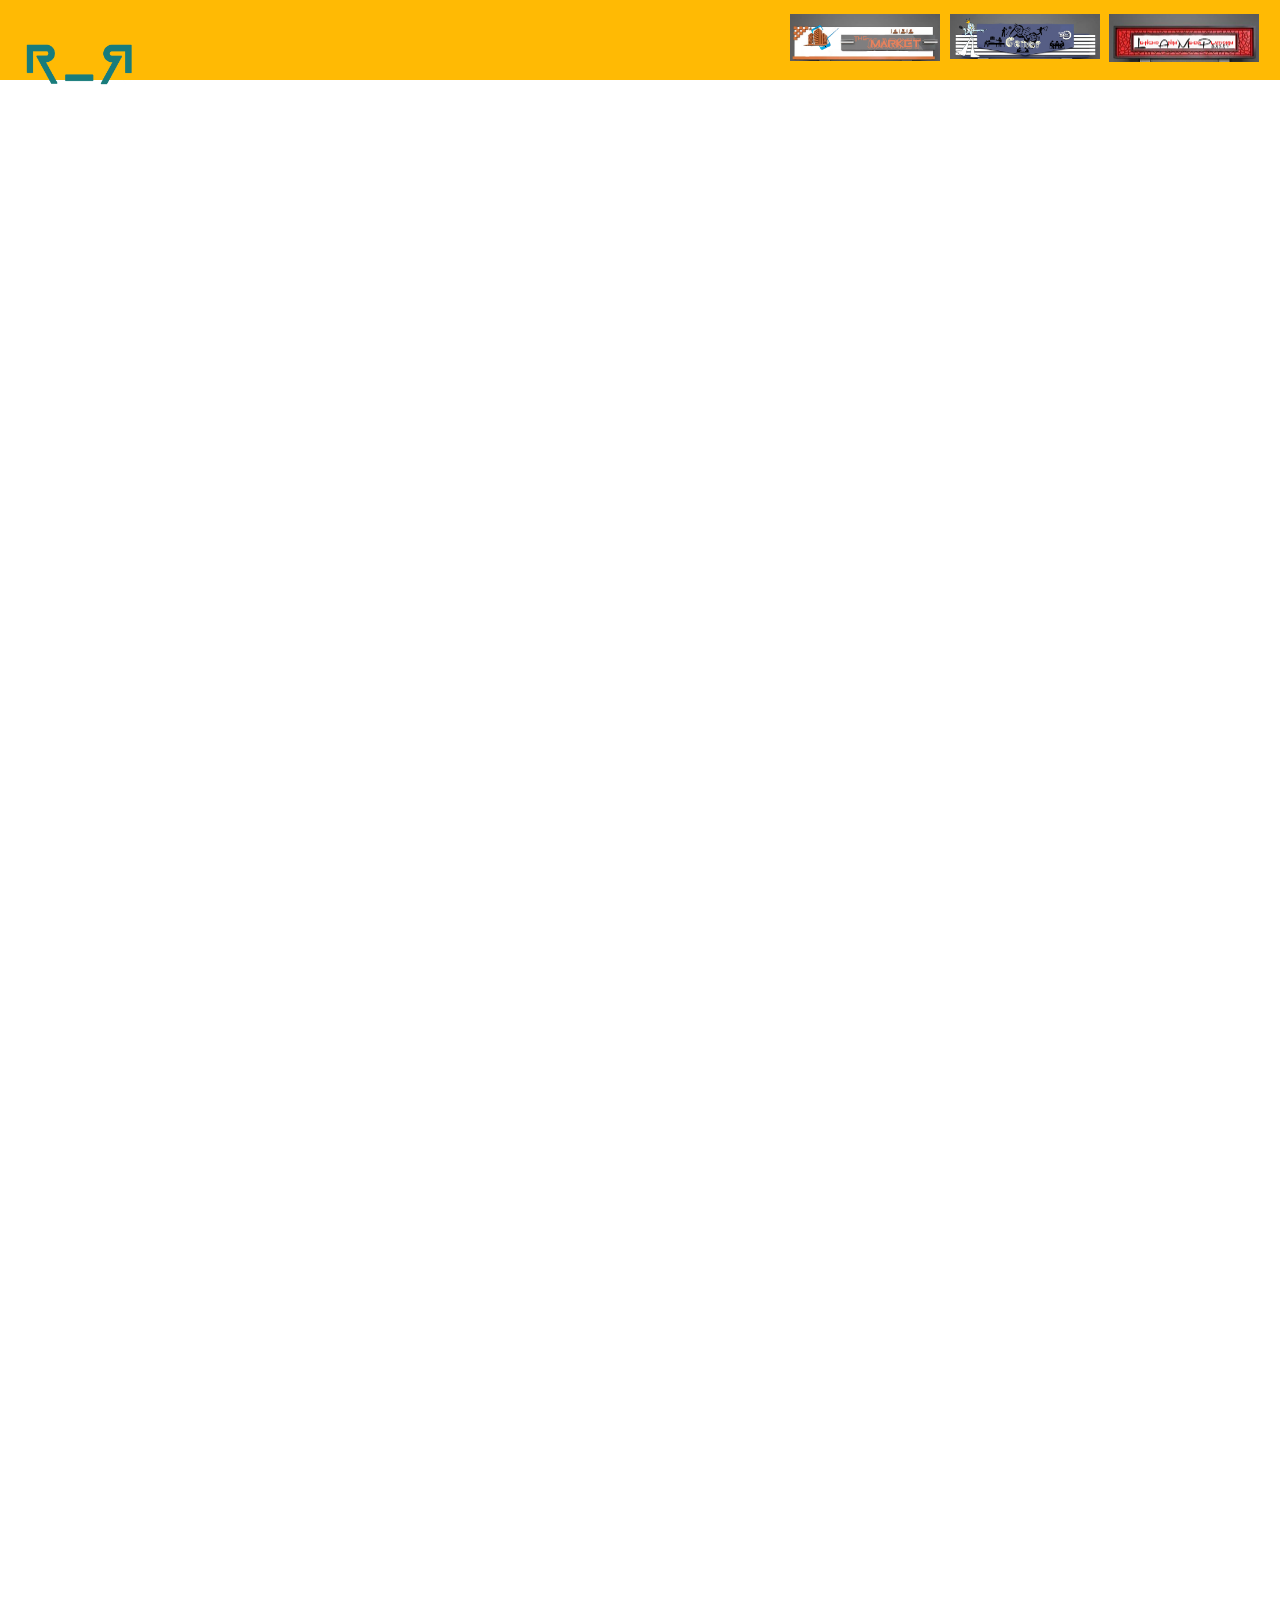
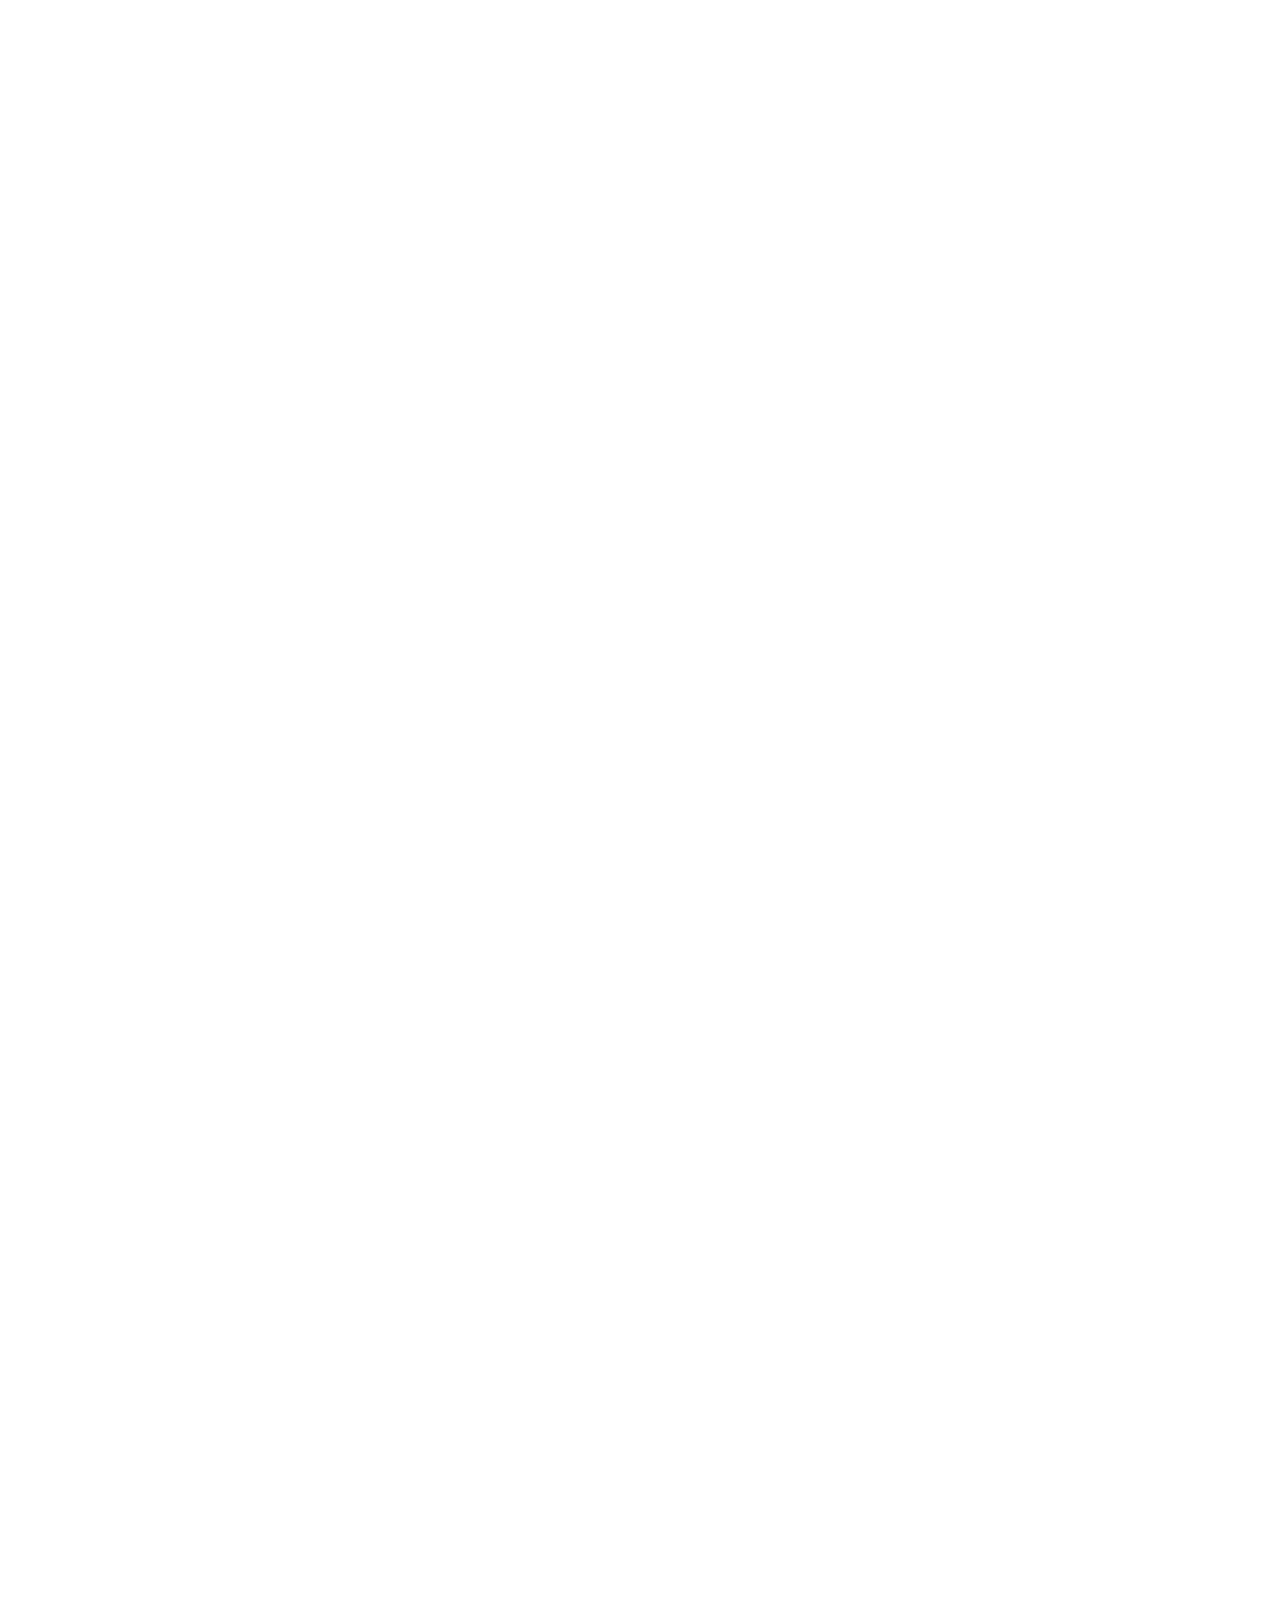
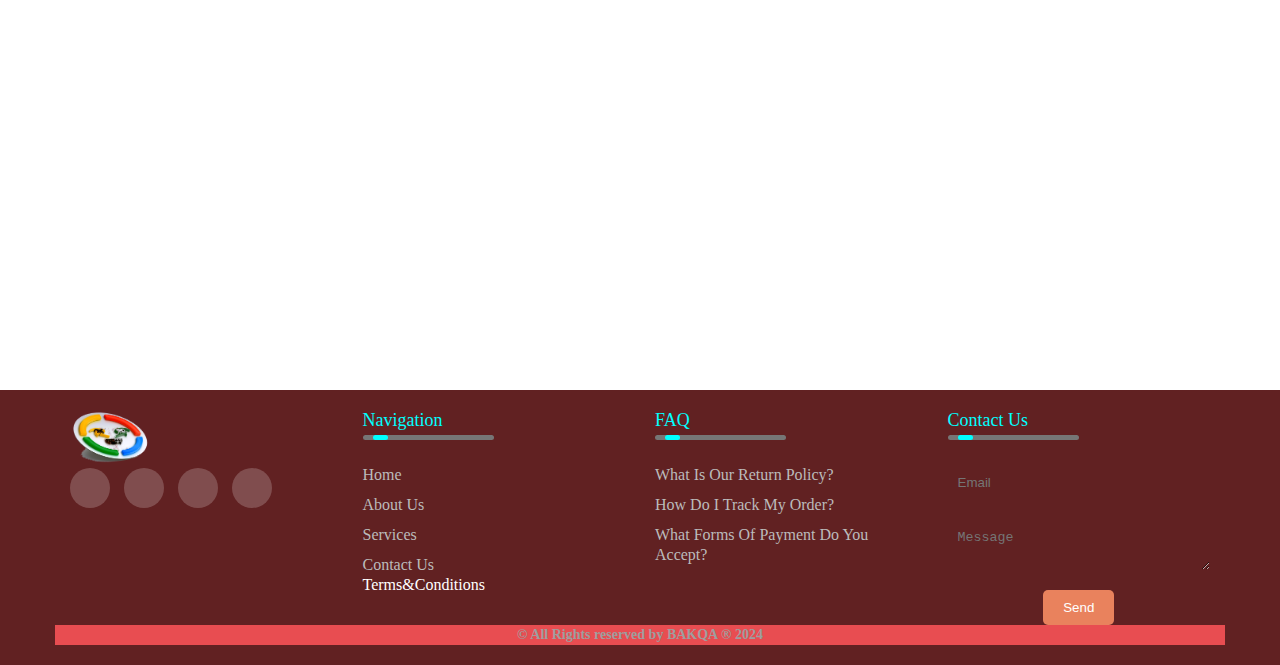
==== commit 0ff6f206: "added  updates to the header" ====
--- a/game.html
+++ b/game.html
@@ -27,12 +27,14 @@
           <li>
             <a href="theMarket.html"
               ><img src="asset/theMarket.png" alt="theMarket" width="150"
-            /></a>
+            />
+            <span id="tm">tM</span></a>
           </li>
-          <li class="active">
+          <li>
             <a href="game.html"
               ><img src="asset/gamerAccount.png" alt="Game" width="150"
-            /></a>
+            />
+            <span id="g">G</span></a>
           </li>
           <li>
             <a href="lamp.html"
@@ -41,7 +43,8 @@
                 alt="LAMP"
                 width="150"
                 title="Lencho Animation Media Platform"
-            /></a>
+            />
+            <span id="l">L</span></a>
           </li>
         </ul>
       </nav>
--- a/style.css
+++ b/style.css
@@ -77,6 +77,24 @@
   box-shadow: -2px -2px 5px 4px rgba(146, 106, 5, 0.897);
   border: none;
 }
+header .containav ul li span {
+  display: none;
+  width: -moz-fit-content;
+  width: fit-content;
+  font-family: cursive;
+  font-size: 24px;
+  border: 2px solid teal;
+  padding: 0 5px;
+}
+header .containav ul li #tm {
+  background-color: var(--clr-tmkt);
+}
+header .containav ul li #g {
+  background-color: var(--clr-ply);
+}
+header .containav ul li #l {
+  background-color: var(--clr-lamp);
+}
 
 .slidercontain {
   position: relative;
